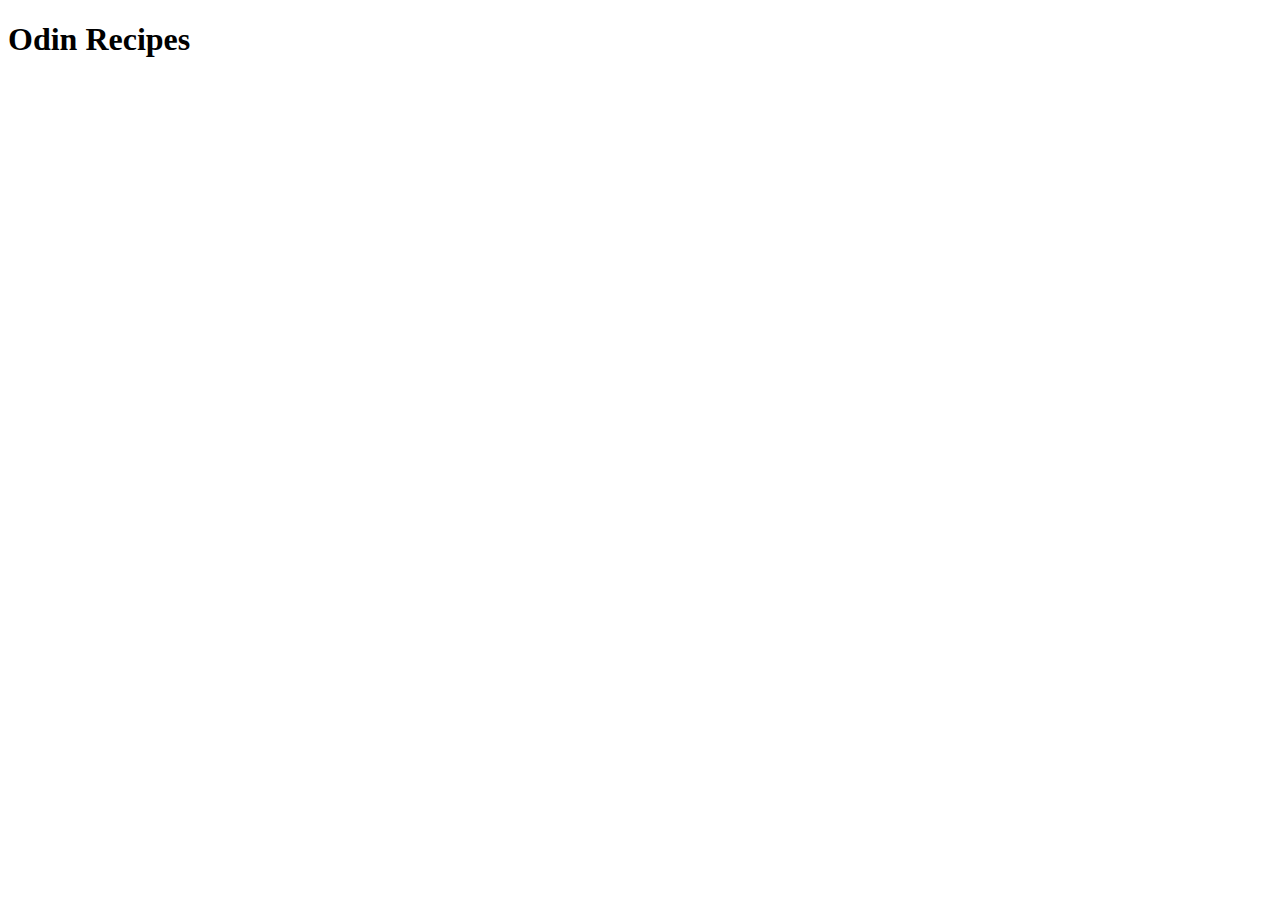
==== index.html @ e31b5d10 "First starting changes to the project" ====
<!DOCTYPE html>
<html lang="en">
<head>
    <meta charset="UTF-8">
    <meta http-equiv="X-UA-Compatible" content="IE=edge">
    <meta name="viewport" content="width=device-width, initial-scale=1.0">
    <title>Odin Recipes</title>
</head>
<body>
    <h1>Odin Recipes</h1>
    
</body>
</html>
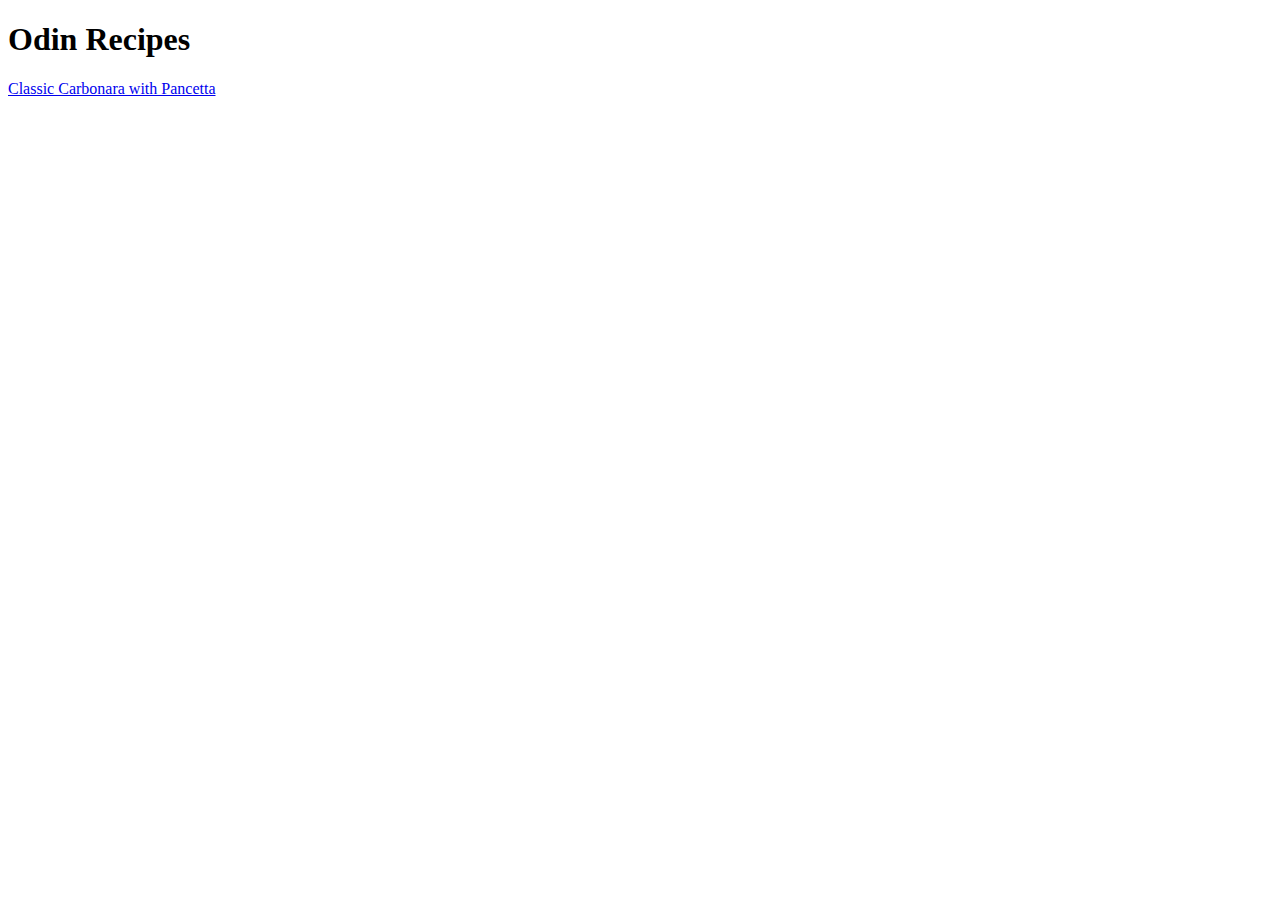
==== commit 47d89b31: "added link on landing page for one of the recipes" ====
--- a/index.html
+++ b/index.html
@@ -8,6 +8,6 @@
 </head>
 <body>
     <h1>Odin Recipes</h1>
-    
+    <a href=recipes/carbonara.html>Classic Carbonara with Pancetta</a>
 </body>
 </html>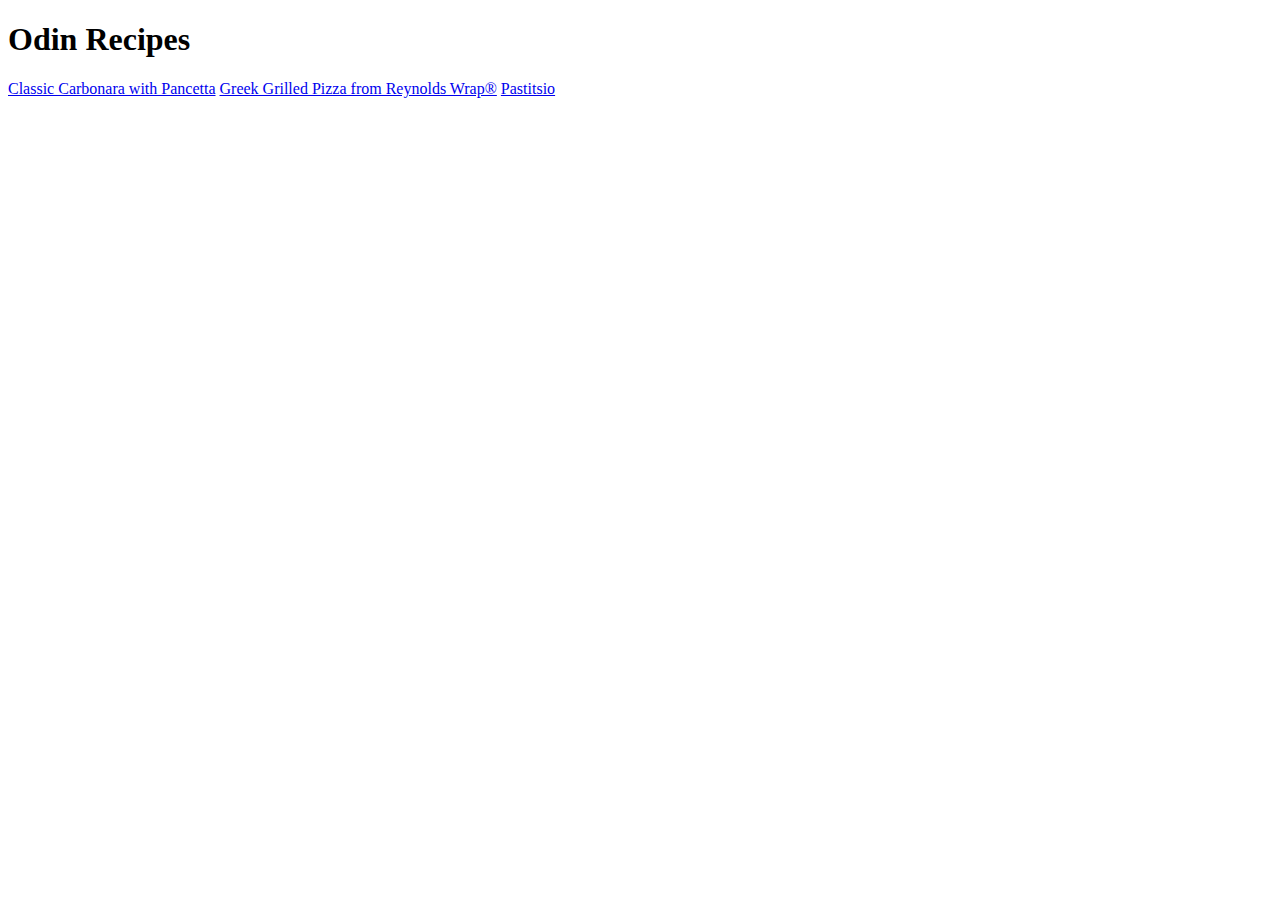
==== commit 31f3281e: "Added two new pages with the same layout" ====
--- a/index.html
+++ b/index.html
@@ -9,5 +9,7 @@
 <body>
     <h1>Odin Recipes</h1>
     <a href=recipes/carbonara.html>Classic Carbonara with Pancetta</a>
+    <a href=recipes/pizza.html>Greek Grilled Pizza from Reynolds Wrap®</a>
+    <a href=recipes/pastitsio.html>Pastitsio</a>
 </body>
 </html>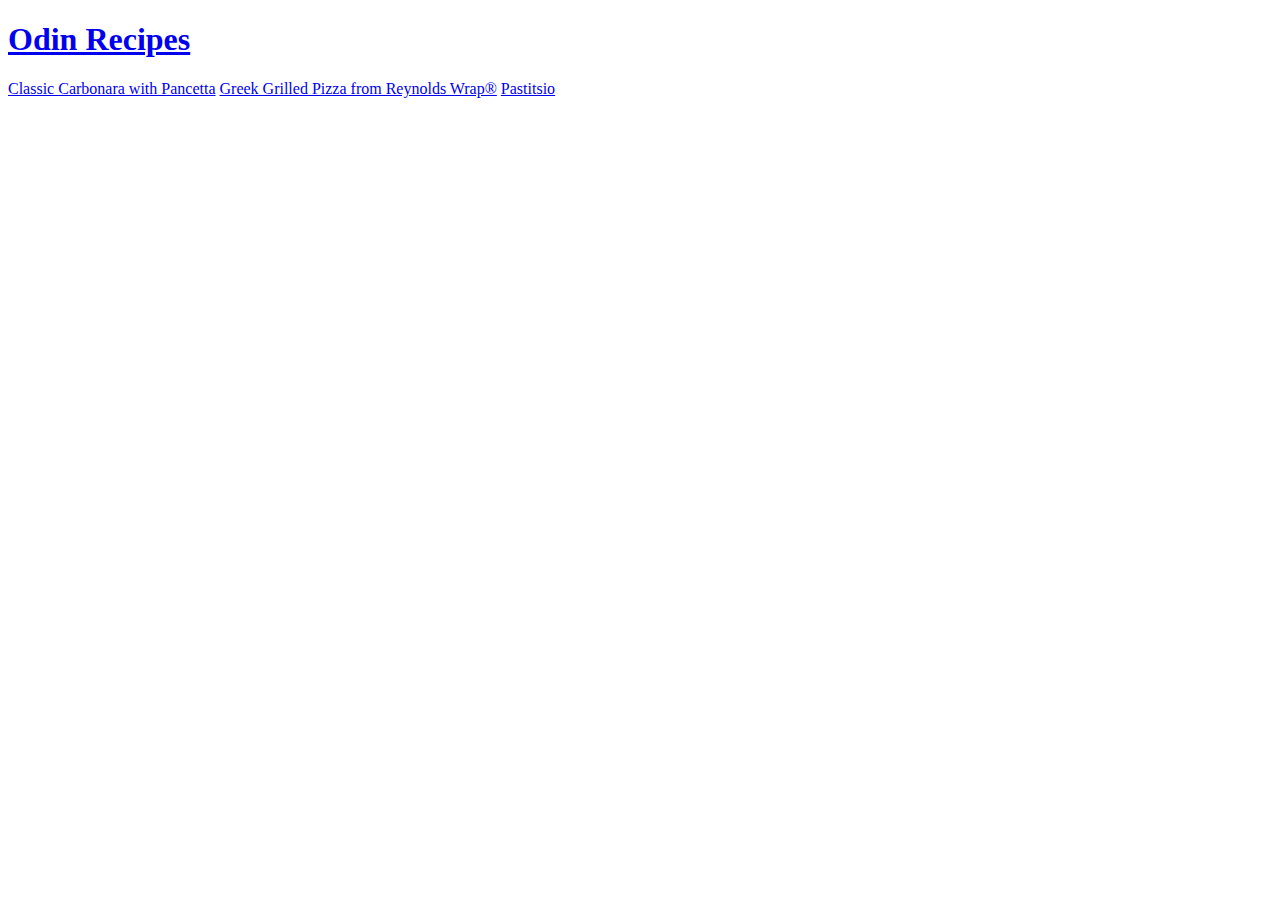
==== commit 2e2ee138: "index title linking to index title" ====
--- a/index.html
+++ b/index.html
@@ -7,7 +7,7 @@
     <title>Odin Recipes</title>
 </head>
 <body>
-    <h1>Odin Recipes</h1>
+    <a href=index.html><h1>Odin Recipes</h1></a>
     <a href=recipes/carbonara.html>Classic Carbonara with Pancetta</a>
     <a href=recipes/pizza.html>Greek Grilled Pizza from Reynolds Wrap®</a>
     <a href=recipes/pastitsio.html>Pastitsio</a>
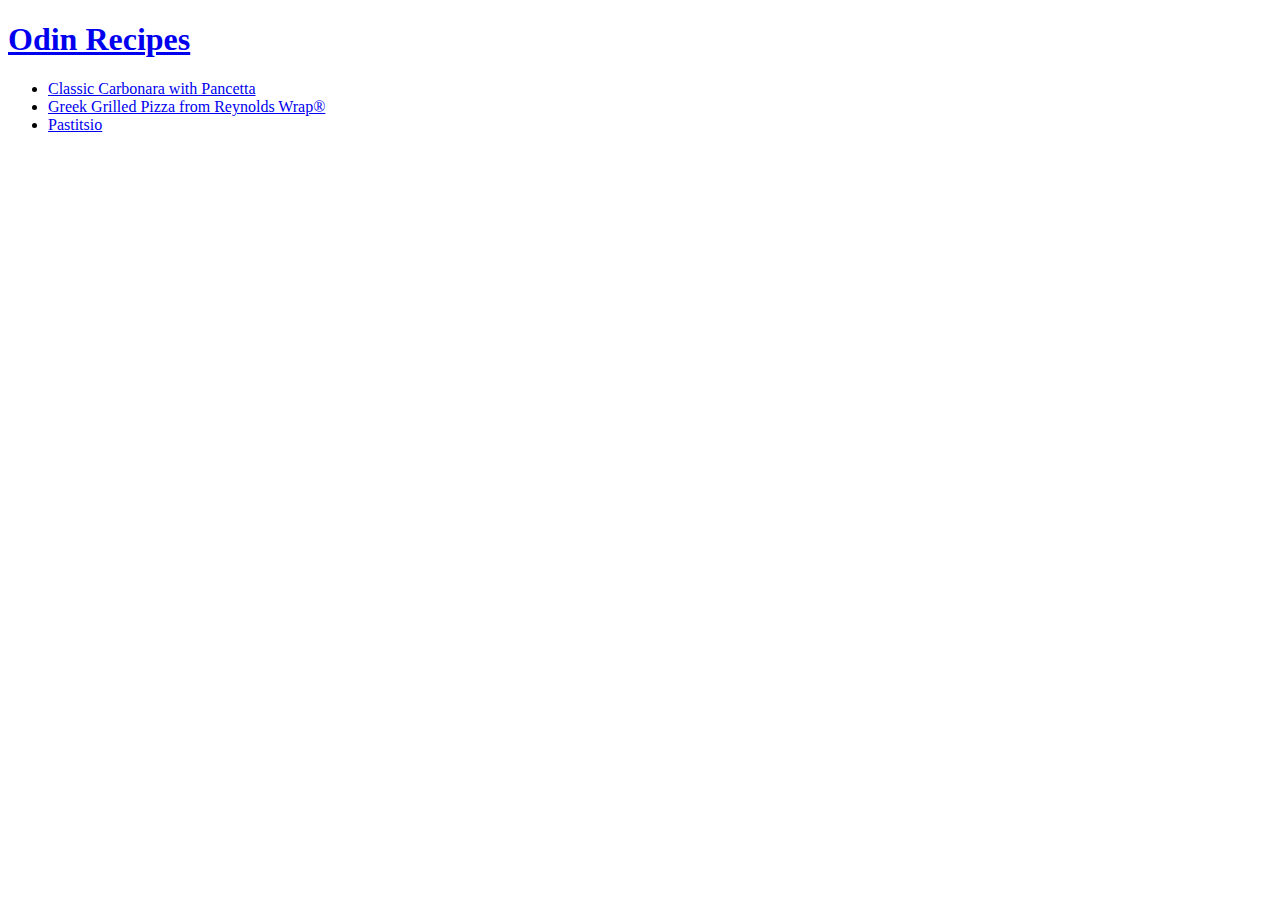
==== commit 0f04af94: "fixed the index link" ====
--- a/index.html
+++ b/index.html
@@ -1,6 +1,7 @@
 <!DOCTYPE html>
 <html lang="en">
 <head>
+    <link rel="stylesheet" href="styles.css"/>
     <meta charset="UTF-8">
     <meta http-equiv="X-UA-Compatible" content="IE=edge">
     <meta name="viewport" content="width=device-width, initial-scale=1.0">
@@ -8,8 +9,10 @@
 </head>
 <body>
     <a href=index.html><h1>Odin Recipes</h1></a>
-    <a href=recipes/carbonara.html>Classic Carbonara with Pancetta</a>
-    <a href=recipes/pizza.html>Greek Grilled Pizza from Reynolds Wrap®</a>
-    <a href=recipes/pastitsio.html>Pastitsio</a>
+    <ul>
+        <li><a href=recipes/carbonara.html>Classic Carbonara with Pancetta</a></li>
+        <li><a href=recipes/pizza.html>Greek Grilled Pizza from Reynolds Wrap®</a></li>
+        <li><a href=recipes/pastitsio.html>Pastitsio</a></li>
+    </ul>
 </body>
 </html>--- a/styles.css
+++ b/styles.css
@@ -0,0 +1,8 @@
+div{
+    color: white;
+    background-color: black;
+
+}
+p{
+    color: bisque;
+}